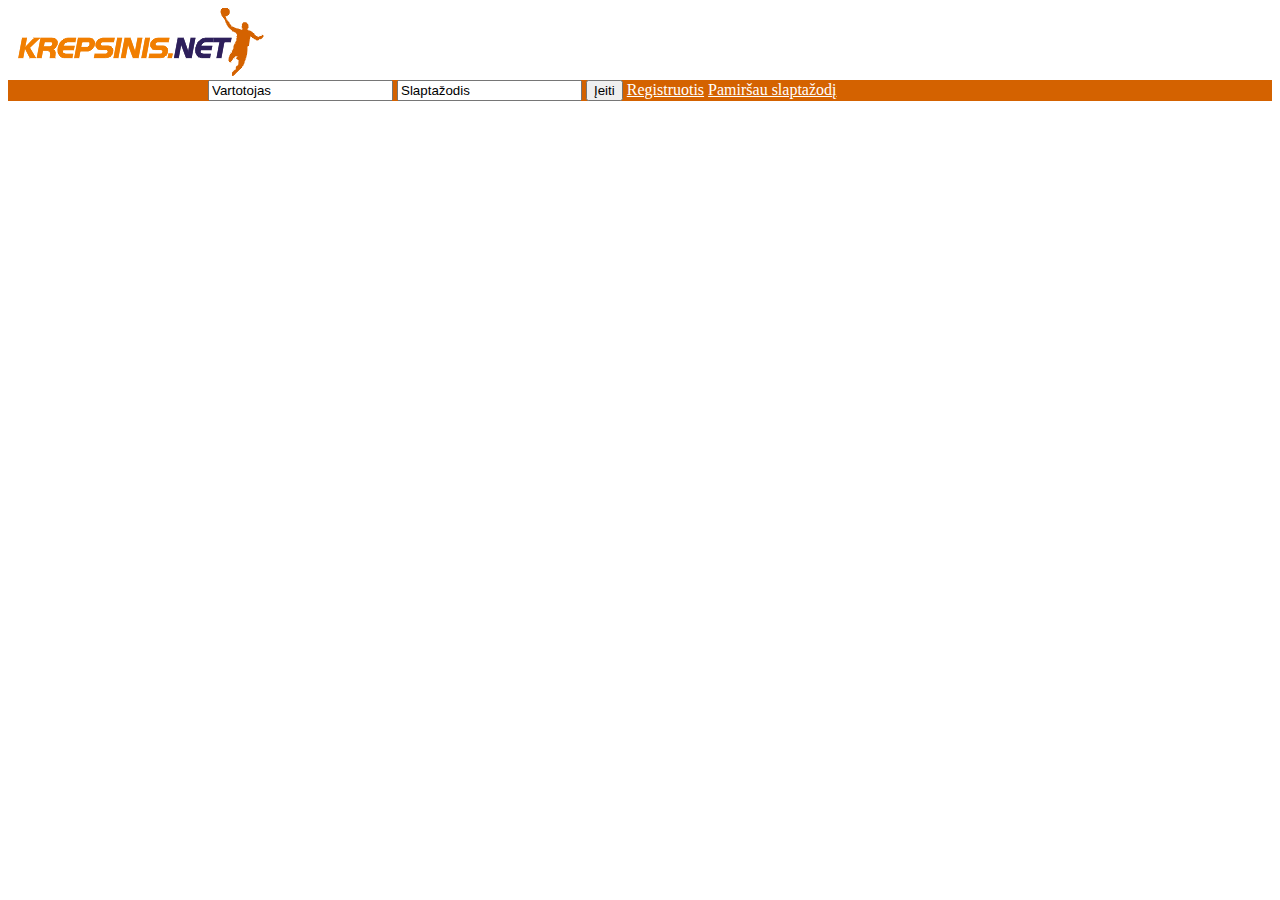
==== index2.html @ 53842a44 "krepsinis" ====
<!DOCTYPE html>
<html>
<head>
  <title>Krepsinis.net</title>
  <meta charset="utf-8">
  <meta name="viewport" content="width=device-width, initial-scale=1, shrink-to-fit=no">
  <link rel="stylesheet" type="text/css" href="css/style.css">
  <link rel="stylesheet" href="https://maxcdn.bootstrapcdn.com/bootstrap/4.0.0-beta/css/bootstrap.min.css" integrity="sha384-/Y6pD6FV/Vv2HJnA6t+vslU6fwYXjCFtcEpHbNJ0lyAFsXTsjBbfaDjzALeQsN6M" crossorigin="anonymous">
  <link rel="stylesheet" href="../../font-awesome/css/font-awesome.min.css">
</head>
<body>
  <div class="container-fluid">
    <div class="row">
      <div class="col"><img src="images/krep.png"></div>
    </div>
    <div class="row a">
      <div class="col-2">
        <div class="row">
          <div class="col"><i class="fa fa-user-circle-o" aria-hidden="true"></i></div>
          <div class="col"><i class="fa fa-envelope-o" aria-hidden="true"></i></div>
          <div class="col"><i class="fa fa-question-circle-o" aria-hidden="true"></i></div>
        </div>
      </div>

      <div class="col b">
        <form>
          <input type="text" name="Vartotojas" value="Vartotojas">
          <input type="text" name="Slaptažodis" value="Slaptažodis">
          <button type="button">Įeiti</button>
          <a href="">Registruotis</a>
          <a href="">Pamiršau slaptažodį</a>
        </form>
      </div>
    </div>


</body>
</html>
---- css/style.css ----
.a {
    background-color: #D46200;  
}

.b {
    padding-left: 200px;
}

a {
    color: white;
}
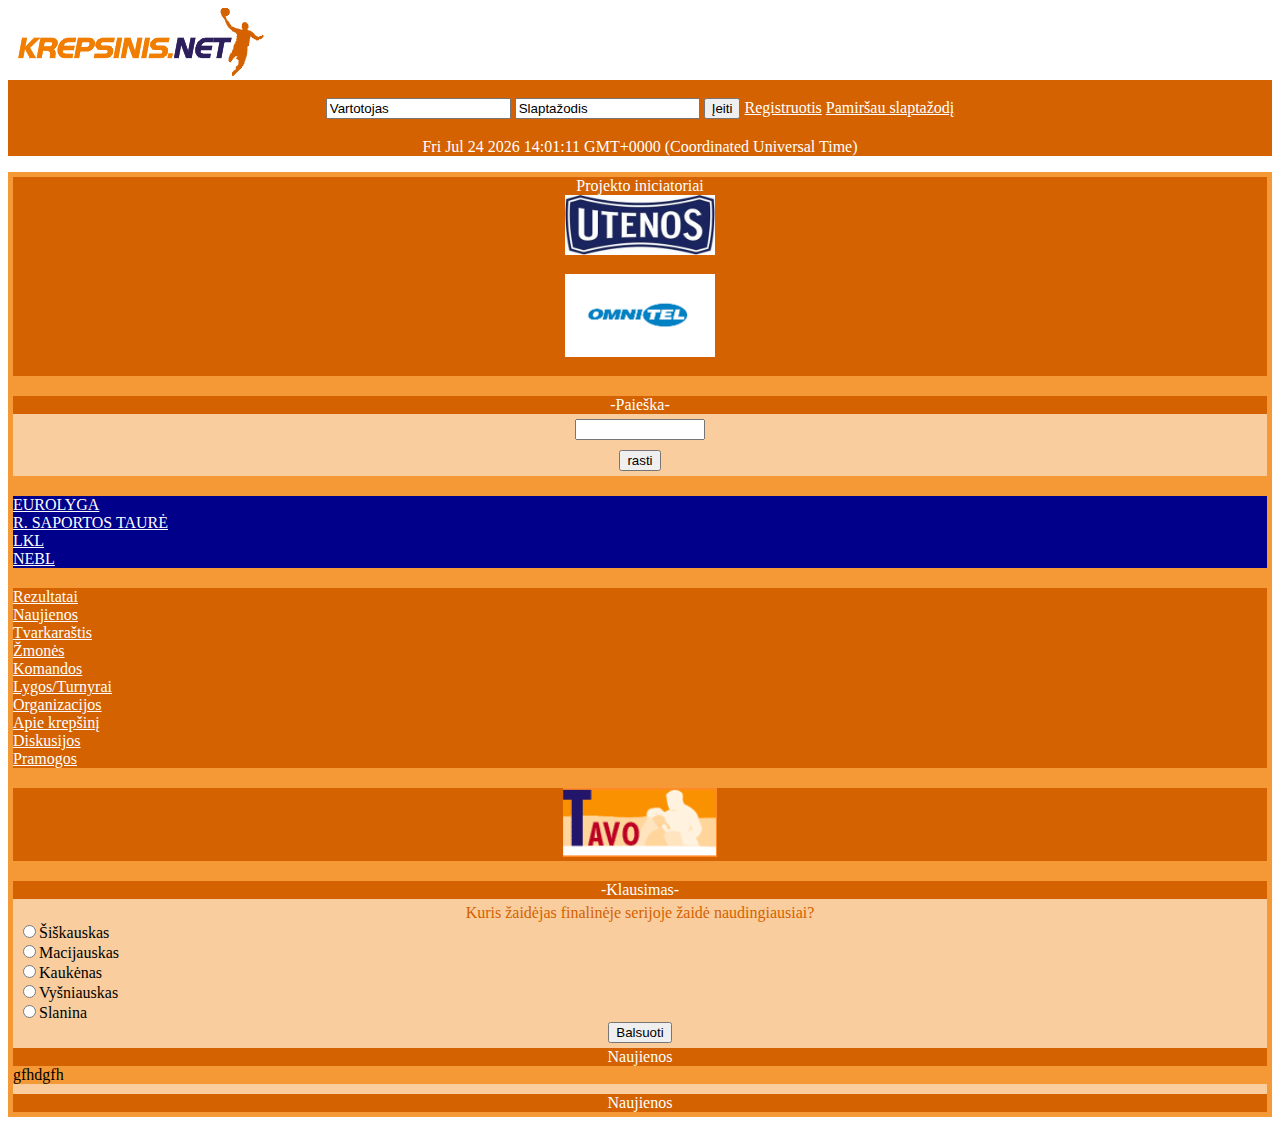
==== commit 0f055197: "krepsin" ====
--- a/index2.html
+++ b/index2.html
@@ -2,6 +2,10 @@
 <html>
 <head>
   <title>Krepsinis.net</title>
+  <script>
+    var d = new Date();
+    document.getElementById("demo").innerHTML = d;
+  </script>
   <meta charset="utf-8">
   <meta name="viewport" content="width=device-width, initial-scale=1, shrink-to-fit=no">
   <link rel="stylesheet" type="text/css" href="css/style.css">
@@ -13,12 +17,13 @@
     <div class="row">
       <div class="col"><img src="images/krep.png"></div>
     </div>
+   
     <div class="row a">
       <div class="col-2">
         <div class="row">
-          <div class="col"><i class="fa fa-user-circle-o" aria-hidden="true"></i></div>
-          <div class="col"><i class="fa fa-envelope-o" aria-hidden="true"></i></div>
-          <div class="col"><i class="fa fa-question-circle-o" aria-hidden="true"></i></div>
+          <div class="col d"><i class="fa fa-user-circle-o" aria-hidden="true"></i></div>
+          <div class="col d"><i class="fa fa-envelope-o" aria-hidden="true"></i></div>
+          <div class="col d"><i class="fa fa-question-circle-o" aria-hidden="true"></i></div>
         </div>
       </div>
 
@@ -27,12 +32,97 @@
           <input type="text" name="Vartotojas" value="Vartotojas">
           <input type="text" name="Slaptažodis" value="Slaptažodis">
           <button type="button">Įeiti</button>
-          <a href="">Registruotis</a>
-          <a href="">Pamiršau slaptažodį</a>
+          <a class="c" href="">Registruotis</a>
+          <a class="c" href="">Pamiršau slaptažodį</a>
         </form>
       </div>
+      <div class="col"><p id="demo"></p>
+        <script>
+          document.getElementById("demo").innerHTML = Date();
+        </script>
+      </div>
+      </div>
     </div>
+  </div> 
+    <div class="container">
+      <div class="row e">
+        <div class="col">
+         <div class="row">
+          <div class="col-2 a">
+            Projekto iniciatoriai
+            <div class="row">
+              <div class="col"><a href="https://www.utenos.lt"><img class="reklama" src="images/utenos.jfif"></a></div>
+              <div class="col"><a href="https://www.telia.lt"><img class="reklama" src="images/omnitel.png"></a></div>
+              <div class="col-12 g"></div>
+              <div class="col">-Paieška-
+                <div class="row">
+                  <div class="col-xs-8 h"><input class="textarea" type="text" name="search"></div> 
+                  <div class="col-xs-4 h"><button>rasti</button></div>
+                </div>
+              </div>
+            </div>
+             <div class="row">
+              <div class="col-12 g"></div>
+                <div class="col j"><a class="c" href="">EUROLYGA</a></div>
+                <div class="col-12 j"><a class="c" href="">R. SAPORTOS TAURĖ</a></div>
+                <div class="col-12 j"><a class="c" href="">LKL</a></div>
+                <div class="col j"><a class="c" href="">NEBL</a></div>
+                <div class="col-12 g"></div>
+                <div class="col k"><a class="c" href="">Rezultatai</a></div>
+                <div class="col k"><a class="c" href="">Naujienos</a></div>
+                <div class="col k"><a class="c" href="">Tvarkaraštis</a></div>
+                <div class="col k"><a class="c" href="">Žmonės</a></div>
+                <div class="col k"><a class="c" href="">Komandos</a></div>
+                <div class="col k"><a class="c" href="">Lygos/Turnyrai</a></div>
+                <div class="col k"><a class="c" href="">Organizacijos</a></div>
+                <div class="col-12 k"><a class="c" href="">Apie krepšinį</a></div>
+                <div class="col k"><a class="c" href="">Diskusijos</a></div>
+                <div class="col k"><a class="c" href="">Pramogos</a></div>
+                <div class="col-12 g"></div>
+                <div class="col"><img src="images/tavo.png"></div>
+                <div class="col-12 g"></div>
+                <div class="col">-Klausimas-
+                   <div class="row">
+                     <div class="col l">Kuris žaidėjas finalinėje serijoje žaidė naudingiausiai?
+                      <form>
+                        <div class="tek" class="radio">
+                          <label><input type="radio" name="optradio">Šiškauskas</label>
+                        </div>
+                        <div class="tek" class="radio">
+                          <label><input type="radio" name="optradio">Macijauskas</label>
+                        </div>
+                        <div class="tek" class="radio disabled">
+                          <label><input type="radio" name="optradio">Kaukėnas</label>
+                        </div>
+                        <div class="tek" class="radio">
+                          <label><input type="radio" name="optradio">Vyšniauskas</label>
+                        </div>
+                        <div class="tek" class="radio">
+                          <label><input type="radio" name="optradio">Slanina</label>
+                        </div>
+                        <button>Balsuoti</button>
+                      </form>
+                    </div>  
+                   </div>
+                </div>        
+             </div>
+          </div>
+          <div class="col a">Naujienos</div>
+             <div class="col">gfhdgfh</div>
+             <div class="row">
+                <div class="col h"></div>
+             </div>
+          
 
+          <div class="col-3 tkst a">Naujienos
+             <div class="row">
+                <div class="col"></div>
+             </div>
+          </div>
 
+        </div>
+      </div>
+    </div>
+  </div>
 </body>
 </html>--- a/css/style.css
+++ b/css/style.css
@@ -1,11 +1,84 @@
 .a {
     background-color: #D46200;  
+    text-align: center;
+    color: white;
 }
 
 .b {
-    padding-left: 200px;
+    padding: 3px;
 }
 
-a {
+
+.c {
     color: white;
+    text-decoration: underline;
+}
+
+.d {
+    padding-top: 5px;
+}
+
+.e {
+    padding: 5px;
+    background-color: #F49936;
+}
+
+.tkst {
+    color: white;
+}
+
+.reklama {
+    width: 150px;   
+    height: auto;
+    padding-bottom: 15px;
+}
+
+.f {
+    margin-top: 10px;
+}
+
+.g {
+    background-color: #F49936;
+    padding: 10px;
+}
+
+.h {
+    padding: 5px;
+    background-color: #F9cd9d;
+}
+
+.textarea {
+    width: 122px;
+}
+
+
+.j {
+    background-color: darkblue;
+    color: white;
+    text-align: left;
+}
+
+.k {
+    background-color: #D46200;
+    color: white;
+    text-align: left;
+}
+
+.l {
+    padding: 5px;
+    background-color: #F9cd9d;
+    color: #D46200;
+}
+
+.tek {
+    color: black;
+    text-align: left;
+}
+
+.tk {
+    color: white;
+    background-color: #F9cd9d;
+    margin-left: 15px;
+    margin-right: 15px;
+    text-align: center;
 }